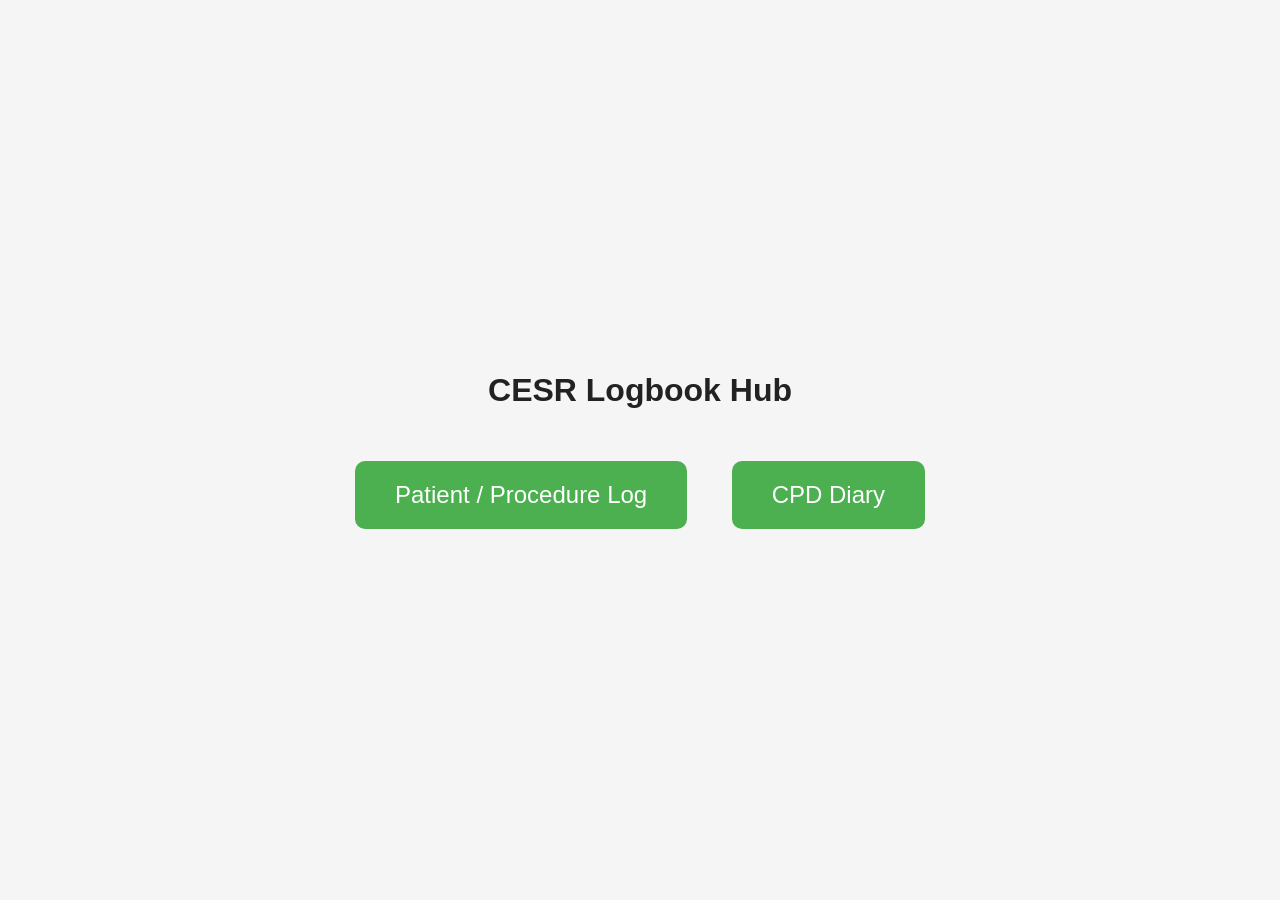
==== logbook/index.html @ 520295ca "Create index.html" ====
<!DOCTYPE html>
<html lang="en">
<head>
    <meta charset="UTF-8">
    <title>My CESR Logbook Hub</title>
    <meta name="viewport" content="width=device-width, initial-scale=1.0">

    <style>
        :root {
            --bg-light: #f5f5f5;
            --bg-dark: #121212;
            --text-light: #222;
            --text-dark: #f5f5f5;
            --primary: #4CAF50;
            --primary-hover: #45a049;
        }

        body {
            font-family: 'Segoe UI', sans-serif;
            margin: 0;
            padding: 0;
            min-height: 100vh;
            display: flex;
            justify-content: center;
            align-items: center;
            background-color: var(--bg-light);
            color: var(--text-light);
            transition: background-color 0.3s, color 0.3s;
        }

        @media (prefers-color-scheme: dark) {
            body {
                background-color: var(--bg-dark);
                color: var(--text-dark);
            }
        }

        .container {
            text-align: center;
            padding: 20px;
        }

        h1 {
            font-size: 2rem;
            margin-bottom: 2rem;
        }

        .button {
            display: inline-block;
            padding: 20px 40px;
            margin: 20px;
            font-size: 1.5rem;
            background-color: var(--primary);
            color: white;
            border: none;
            border-radius: 10px;
            text-decoration: none;
            transition: background-color 0.3s;
        }

        .button:hover {
            background-color: var(--primary-hover);
        }
    </style>
</head>

<body>
    <div class="container">
        <h1>CESR Logbook Hub</h1>

        <a class="button" href="https://docs.google.com/forms/d/e/1FAIpQLSdY00isVyB66a6avajsFIRLtfARsI-vvRVemhB31MD6kioc4A/viewform?usp=header" target="_blank">
            Patient / Procedure Log
        </a>

        <a class="button" href="https://docs.google.com/forms/d/e/1FAIpQLSfK7lk69hIqWTGS_oQF9FENEXKxLa4bqjVb_EwRx8BH9OQi3A/viewform?usp=header" target="_blank">
            CPD Diary
        </a>
    </div>
</body>
</html>
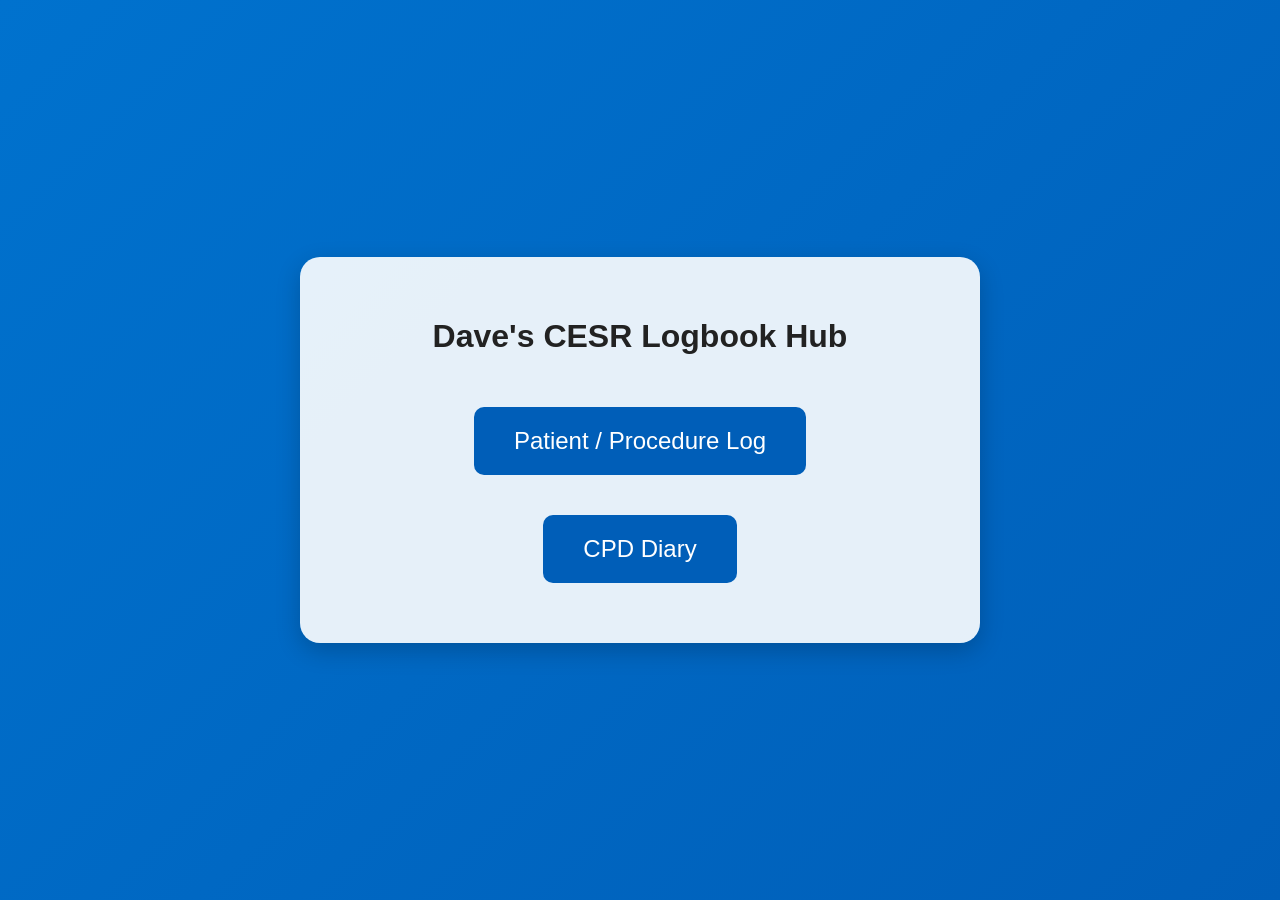
==== commit b4208ec6: "Update index.html" ====
--- a/logbook/index.html
+++ b/logbook/index.html
@@ -2,17 +2,18 @@
 <html lang="en">
 <head>
     <meta charset="UTF-8">
-    <title>My CESR Logbook Hub</title>
+    <title>Dave's CESR Logbook Hub</title>
     <meta name="viewport" content="width=device-width, initial-scale=1.0">
+    <link rel="icon" href="favicon.ico" type="image/x-icon">
 
     <style>
         :root {
-            --bg-light: #f5f5f5;
+            --bg-light: #e6f0fa;
             --bg-dark: #121212;
             --text-light: #222;
             --text-dark: #f5f5f5;
-            --primary: #4CAF50;
-            --primary-hover: #45a049;
+            --primary: #005EB8; /* NHS Blue */
+            --primary-hover: #003f7d;
         }
 
         body {
@@ -23,21 +24,26 @@
             display: flex;
             justify-content: center;
             align-items: center;
-            background-color: var(--bg-light);
+            background: linear-gradient(135deg, #0072CE, #005EB8);
             color: var(--text-light);
             transition: background-color 0.3s, color 0.3s;
         }
 
         @media (prefers-color-scheme: dark) {
             body {
-                background-color: var(--bg-dark);
+                background: linear-gradient(135deg, #0a0a0a, #1a1a1a);
                 color: var(--text-dark);
             }
         }
 
         .container {
+            background: rgba(255,255,255,0.9);
+            border-radius: 20px;
+            padding: 40px;
             text-align: center;
-            padding: 20px;
+            box-shadow: 0 8px 24px rgba(0,0,0,0.2);
+            max-width: 600px;
+            margin: 20px;
         }
 
         h1 {
@@ -55,18 +61,20 @@
             border: none;
             border-radius: 10px;
             text-decoration: none;
-            transition: background-color 0.3s;
+            transition: transform 0.3s, box-shadow 0.3s, background-color 0.3s;
         }
 
         .button:hover {
             background-color: var(--primary-hover);
+            transform: scale(1.05);
+            box-shadow: 0 6px 16px rgba(0,0,0,0.3);
         }
     </style>
 </head>
 
 <body>
     <div class="container">
-        <h1>CESR Logbook Hub</h1>
+        <h1>Dave's CESR Logbook Hub</h1>
 
         <a class="button" href="https://docs.google.com/forms/d/e/1FAIpQLSdY00isVyB66a6avajsFIRLtfARsI-vvRVemhB31MD6kioc4A/viewform?usp=header" target="_blank">
             Patient / Procedure Log
